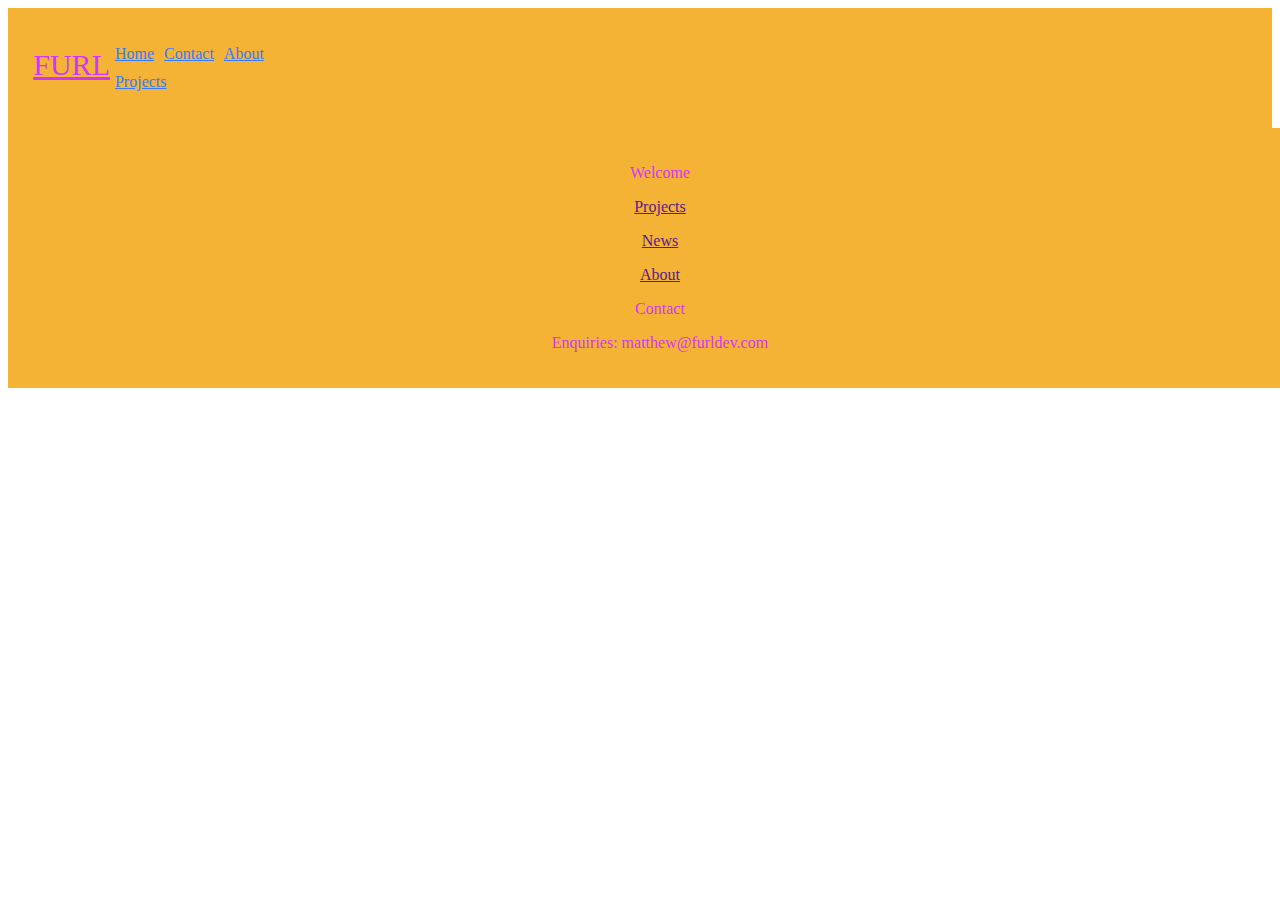
==== news.html @ c2dccf88 "added extra pages to website (about, news and projects) as well as adding headers and footers to the" ====
<!DOCTYPE html>

<html lang="en">
<head>
    <meta charset="utf-8">
    <meta name="viewport" content="width=device-width, initial-scale=1, shrink-to-fit=no">

    <title>Furl's Website</title>

    <meta name="description" content="">
    <link rel="stylesheet" href="https://stackpath.bootstrapcdn.com/bootstrap/4.2.1/css/bootstrap.min.css" integrity="sha384-GJzZqFGwb1QTTN6wy59ffF1BuGJpLSa9DkKMp0DgiMDm4iYMj70gZWKYbI706tWS" crossorigin="anonymous">
    <link rel="stylesheet" href="styles.css">
    <link rel="stylesheet" href="https://cdnjs.cloudflare.com/ajax/libs/font-awesome/4.7.0/css/font-awesome.min.css">
    <script src="components/header.js" type="text/javascript" defer></script>
    <script src="components/footer.js" type="text/javascript" defer></script>
</head>

<body>
    <header-component></header-component>
    <content>
    </content>
    <footer-component></footer-component>
</body>
---- styles.css ----
header {
    background: #f5b335;
    z-index: 9;
}

.header-outer {
    display: flex;
    align-items: center;
    position: sticky;
    top: -50px; /* should always be equal to the difference between the height of header-inner and header-outer */
    height: 120px;
    position: sticky;
    align-items: center;
}

.header-inner {
    margin-left: 2%;
    height: 70px;
    position: sticky;
    top: 0;
    background: #f5b335;
    display: flex;
    align-items: center;
    justify-content: space-between;
    width: 20%;
}

body {
    position: relative;
}

.spacer {
    width: 100%;
    height: 200px;
}

.header-logo {
    font-size: 30px;
    text-align: left;
    display: block;
    height: 40px;
}
.header-logo a {
    color: #d235f5;
}

.header-nav {
    display: flex;
    flex-wrap: wrap;
}

.header-nav a {
    padding: 5px;
    color: #357bf5;
}

.bg {
    background-color: #f5b335;
    border-color: #f5b335;
}

.footer {
    width:100%;
    background-color:#f5b335;
    color:#d235f5;
    text-align:center;
    margin:0;
    padding:20px;
}
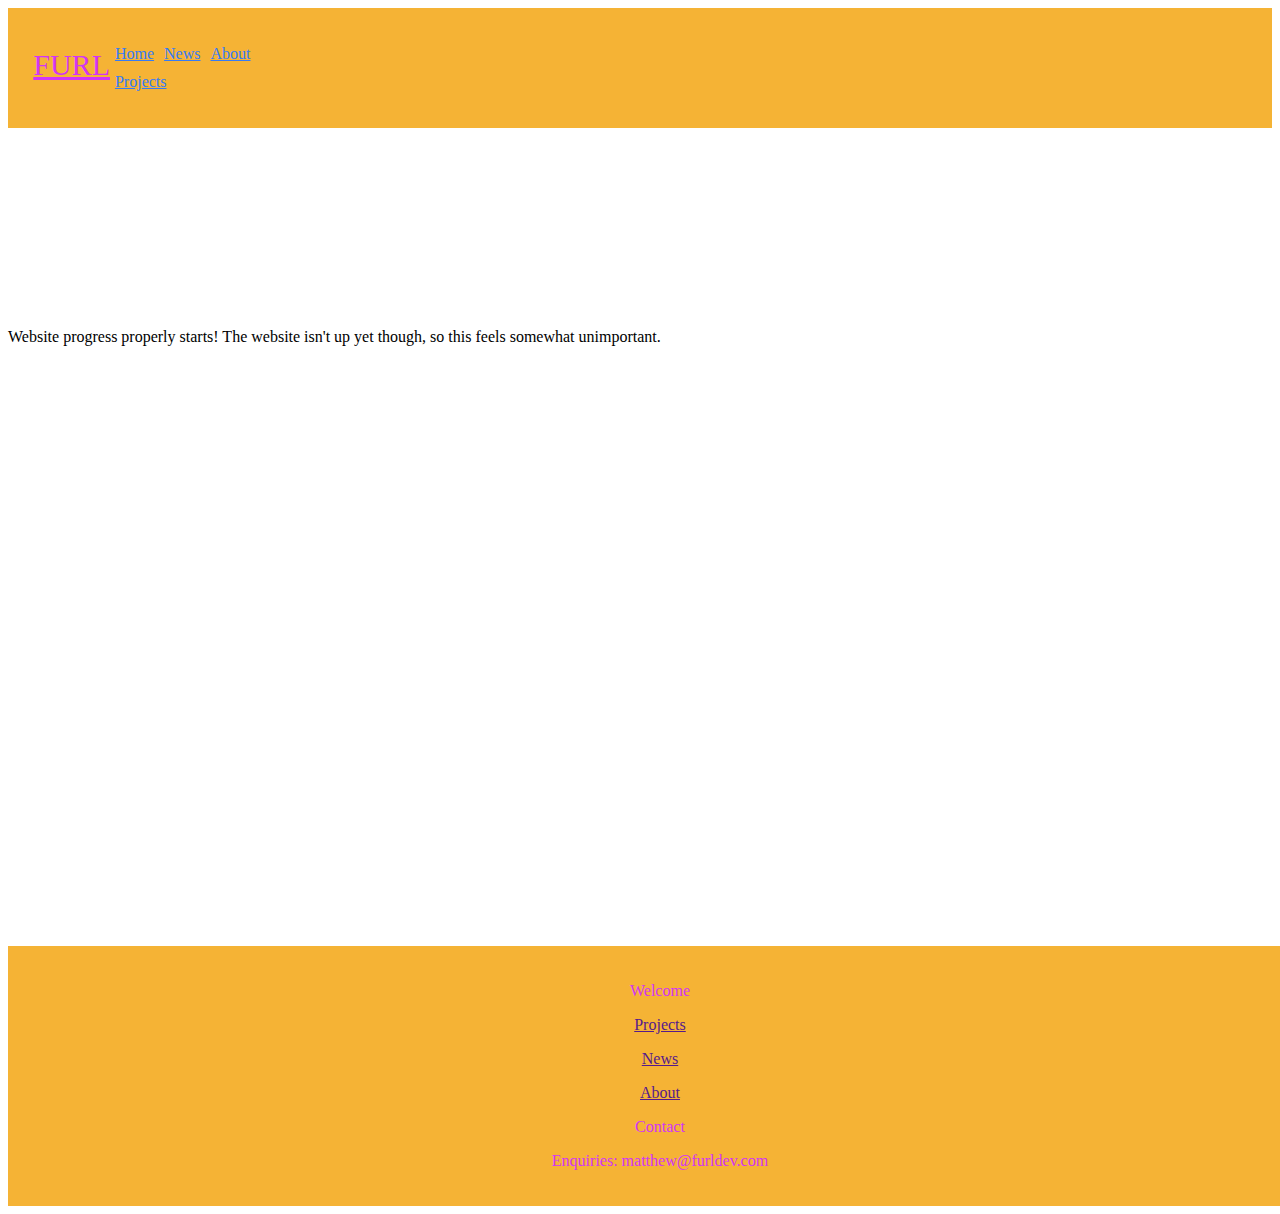
==== commit 151444cb: "Started work on layout of news page" ====
--- a/news.html
+++ b/news.html
@@ -18,6 +18,15 @@
 <body>
     <header-component></header-component>
     <content>
+        <div class="spacer"></div>
+        <div class="container bg-info text-white text-center">
+
+            Website progress properly starts! The website isn't up yet though, so this feels somewhat unimportant. 
+            
+        </div>
+        <div class="spacer"></div>
+        <div class="spacer"></div>
+        <div class="spacer"></div>
     </content>
     <footer-component></footer-component>
 </body>
